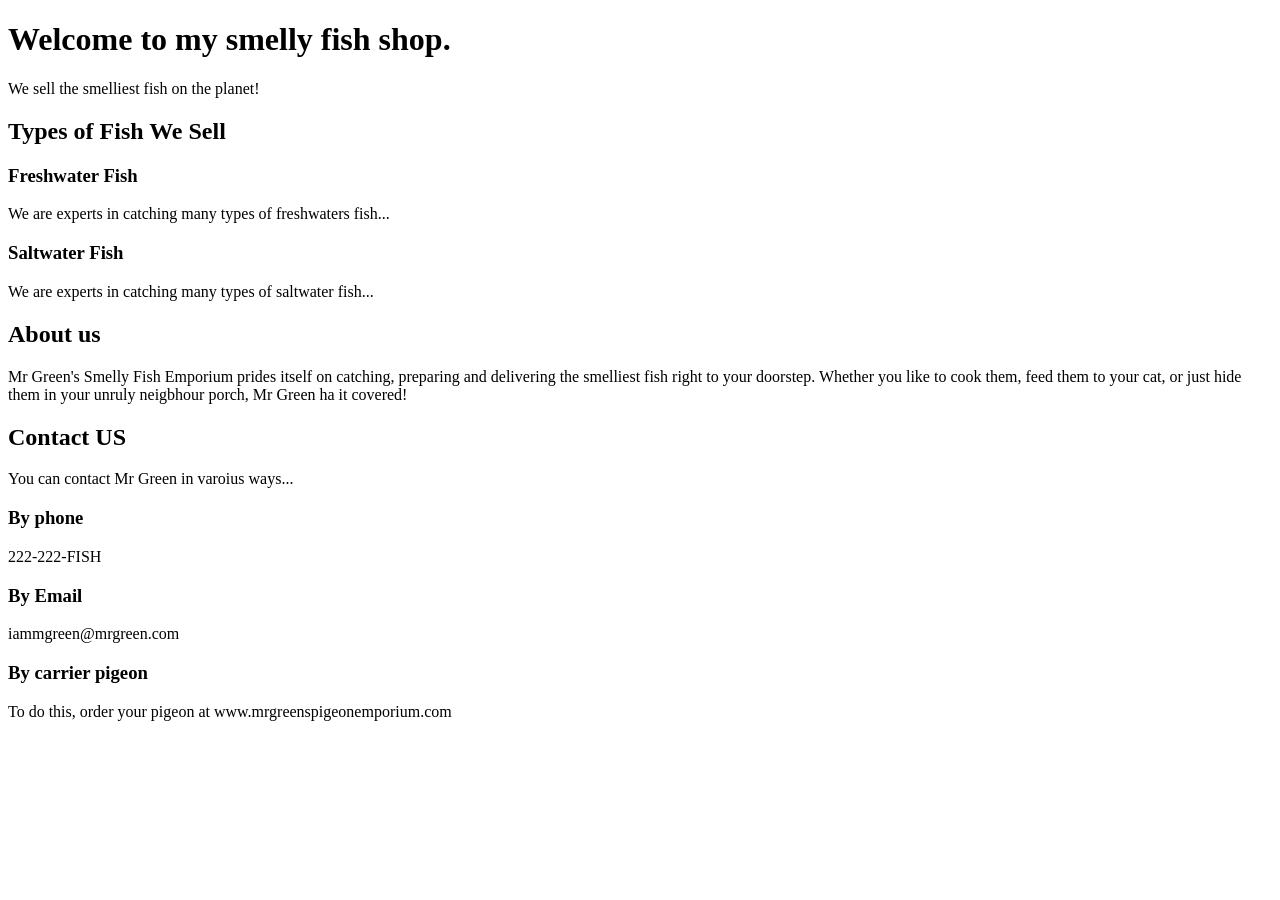
==== index.html @ f286752d "index.html file modified. Example of proper use of heading structure." ====
<!DOCTYPE html>
<html lang="en">
<head>
    <meta charset="UTF-8">
    <meta name="keywords" content="fish, smelly, trout, salmon, shark">
    <meta name="description" content="We sell the smellest fish online, guaranteed!">
    <meta http-equiv="X-UA-Compatible" content="IE=edge">
    <meta name="viewport" content="width=device-width, initial-scale=1.0">
    <title>Mr Green's Smelly Fish Emporium</title>
</head>
<body>
    <h1>Welcome to my smelly fish shop.</h1>
    <p>We sell the smelliest fish on the planet!</p>

    <h2>Types of Fish We Sell</h2>
    <h3>Freshwater Fish</h3>
    <p>We are experts in catching many types of freshwaters fish...</p>
    <h3>Saltwater Fish</h3>
    <p>We are experts in catching many types of saltwater fish...</p>

    <h2>About us</h2>
    <p>Mr Green's Smelly Fish Emporium prides itself on catching, preparing and delivering the smelliest fish right to your doorstep. Whether you like to cook them, feed them to your cat, or just hide them in your unruly neigbhour porch, Mr Green ha it covered!</p>

    <h2>Contact US</h2>
    <p>You can contact Mr Green in varoius ways...</p>
    <h3>By phone</h3>
    <p>222-222-FISH</p>
    <h3>By Email</h3>
    <p>iammgreen@mrgreen.com</p>
    <h3>By carrier pigeon</h3>
    <p>To do this, order your pigeon at www.mrgreenspigeonemporium.com</p>
</body>
</html>
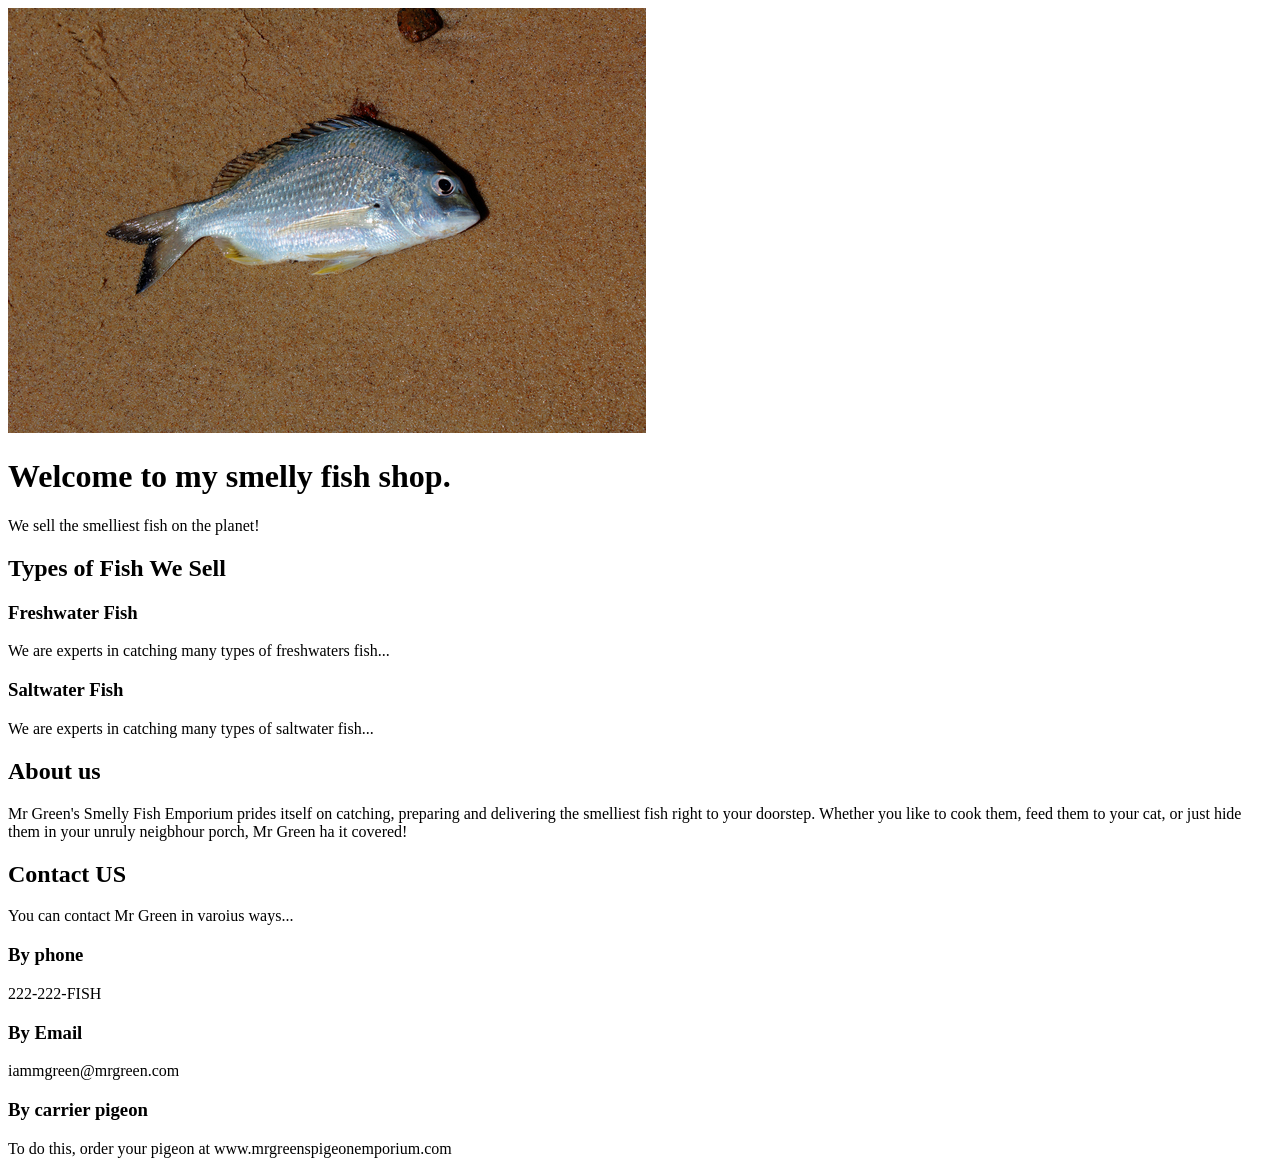
==== commit 3b99c844: "index.html file modified. Added img." ====
--- a/index.html
+++ b/index.html
@@ -9,6 +9,8 @@
     <title>Mr Green's Smelly Fish Emporium</title>
 </head>
 <body>
+    <img src="./img/fish.jpg" alt="picture presents fish">
+
     <h1>Welcome to my smelly fish shop.</h1>
     <p>We sell the smelliest fish on the planet!</p>
 
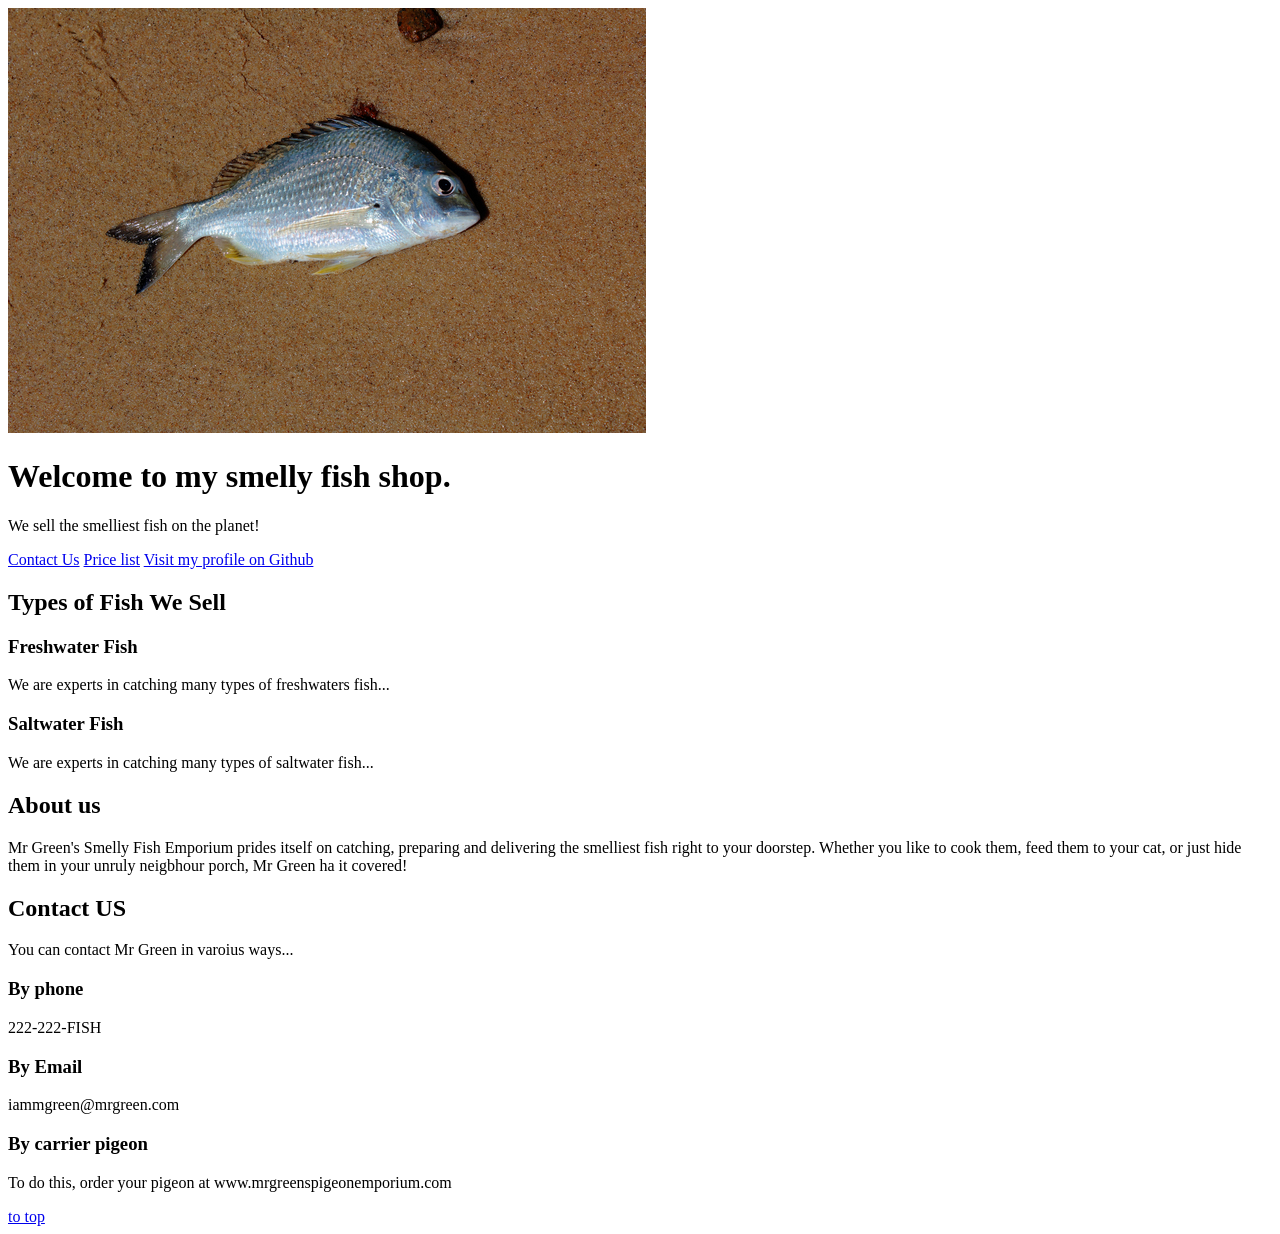
==== commit 0008a368: "index.html file modified. Added examples of using diffrent kinds of links. Created subpages contact." ====
--- a/index.html
+++ b/index.html
@@ -9,10 +9,16 @@
     <title>Mr Green's Smelly Fish Emporium</title>
 </head>
 <body>
+    <div id="#top"></div>
+
     <img src="./img/fish.jpg" alt="picture presents fish">
 
     <h1>Welcome to my smelly fish shop.</h1>
     <p>We sell the smelliest fish on the planet!</p>
+
+    <a href="./contact.html">Contact Us</a>
+    <a href="./prices/freshwater-fish-prices.html">Price list</a>
+    <a href="https://github.com/piotr-skolorzynski" target="_blank">Visit my profile on Github</a>
 
     <h2>Types of Fish We Sell</h2>
     <h3>Freshwater Fish</h3>
@@ -31,5 +37,7 @@
     <p>iammgreen@mrgreen.com</p>
     <h3>By carrier pigeon</h3>
     <p>To do this, order your pigeon at www.mrgreenspigeonemporium.com</p>
+
+    <a href="#top">to top</a>
 </body>
 </html>
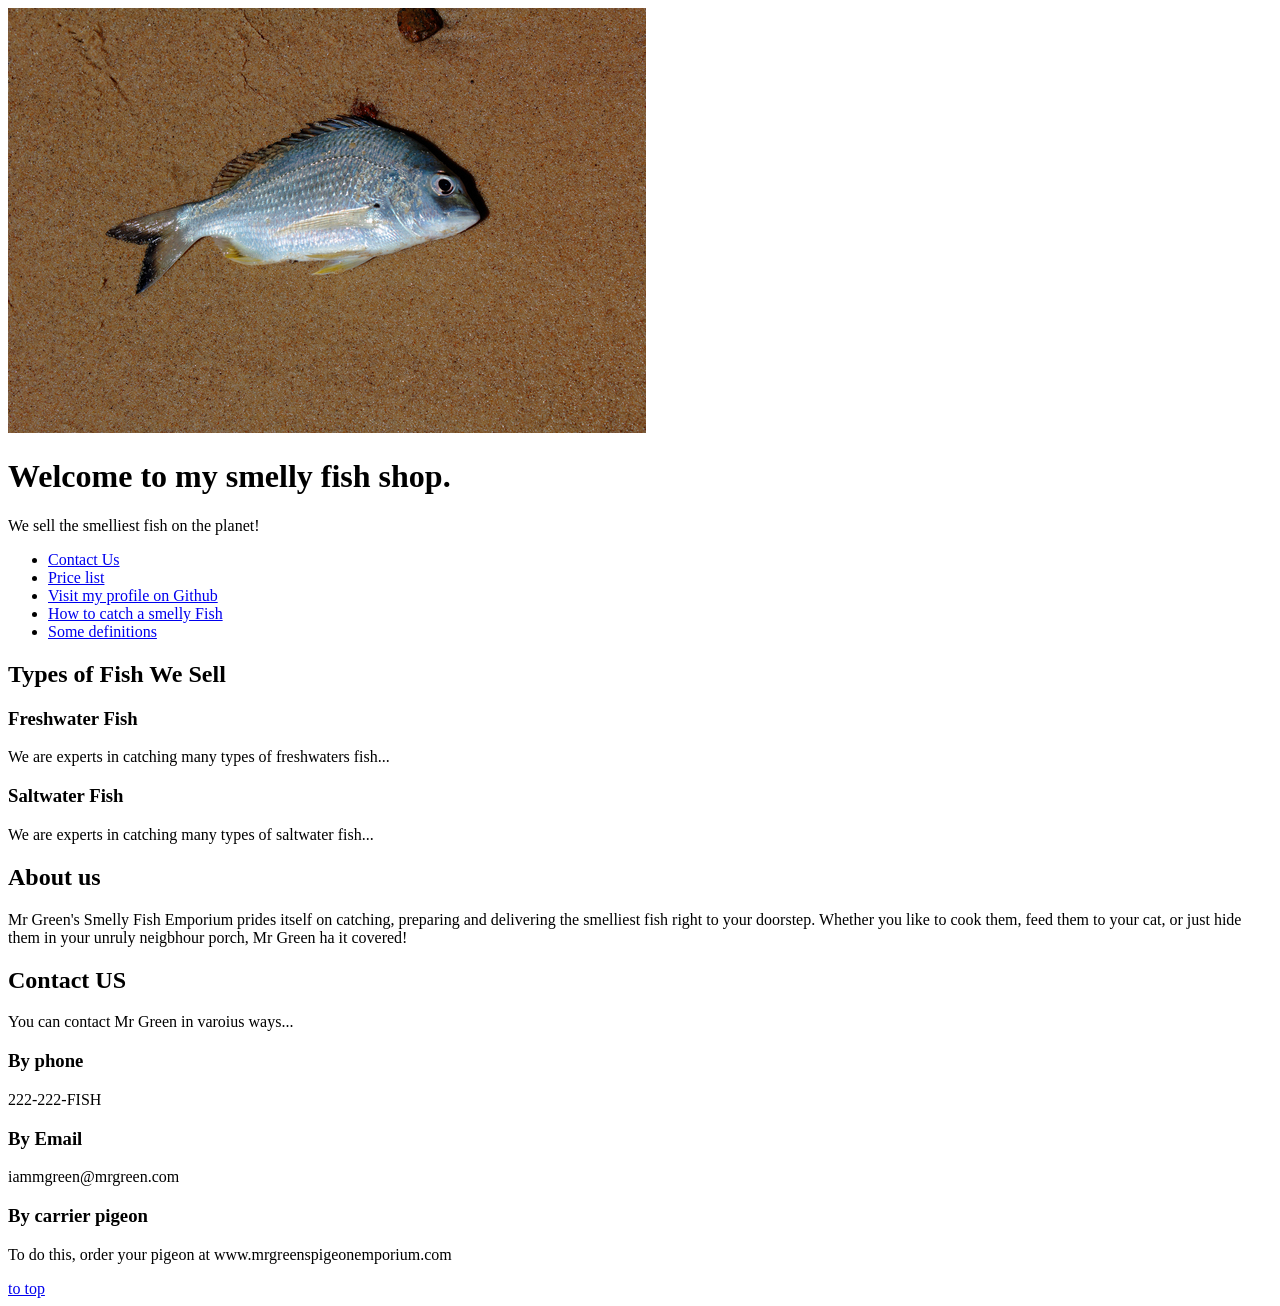
==== commit 0babc692: "index.html file modified. Added example of unordered list. Created how-to.html file to show example " ====
--- a/index.html
+++ b/index.html
@@ -16,9 +16,13 @@
     <h1>Welcome to my smelly fish shop.</h1>
     <p>We sell the smelliest fish on the planet!</p>
 
-    <a href="./contact.html">Contact Us</a>
-    <a href="./prices/freshwater-fish-prices.html">Price list</a>
-    <a href="https://github.com/piotr-skolorzynski" target="_blank">Visit my profile on Github</a>
+    <ul>
+        <li><a href="./contact.html">Contact Us</a></li>
+        <li><a href="./prices/freshwater-fish-prices.html">Price list</a></li>
+        <li><a href="https://github.com/piotr-skolorzynski" target="_blank">Visit my profile on Github</a></li>
+        <li><a href="./how-to.html">How to catch a smelly Fish</a></li>
+        <li><a href="./lists.html">Some definitions</a></li>
+    </ul>
 
     <h2>Types of Fish We Sell</h2>
     <h3>Freshwater Fish</h3>
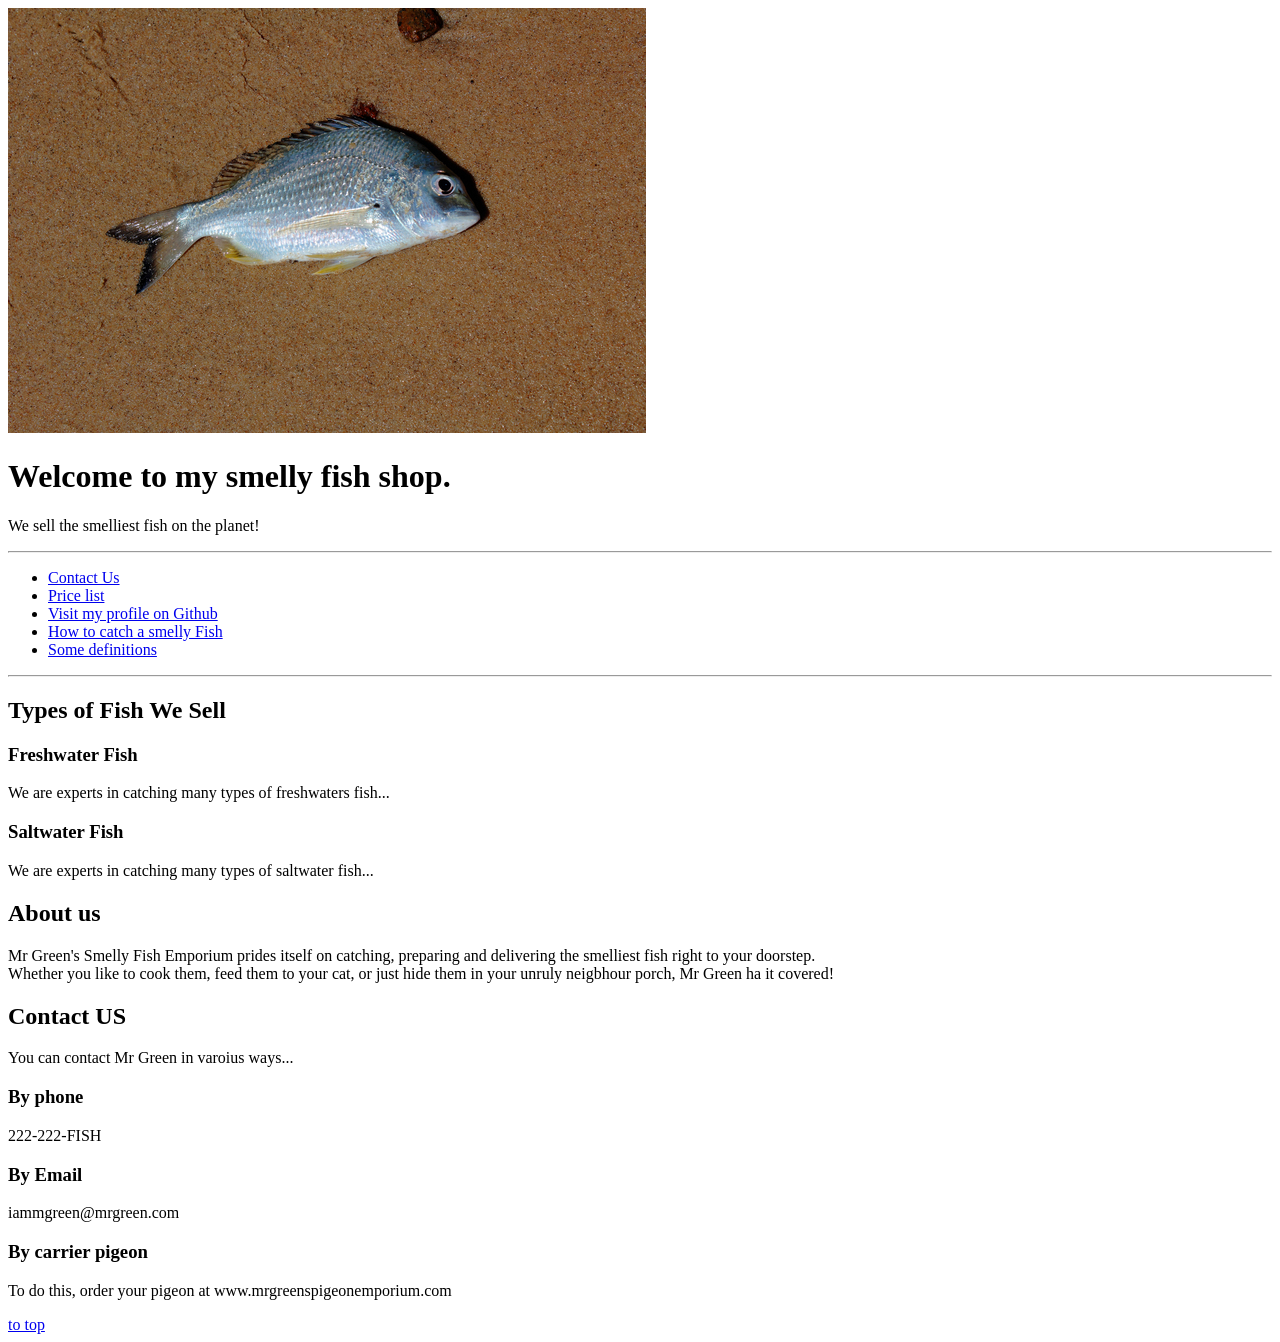
==== commit 61cfee5e: "index.html file modified. Added example of using br and hr tags" ====
--- a/index.html
+++ b/index.html
@@ -16,6 +16,8 @@
     <h1>Welcome to my smelly fish shop.</h1>
     <p>We sell the smelliest fish on the planet!</p>
 
+    <hr>
+
     <ul>
         <li><a href="./contact.html">Contact Us</a></li>
         <li><a href="./prices/freshwater-fish-prices.html">Price list</a></li>
@@ -24,6 +26,8 @@
         <li><a href="./lists.html">Some definitions</a></li>
     </ul>
 
+    <hr>
+
     <h2>Types of Fish We Sell</h2>
     <h3>Freshwater Fish</h3>
     <p>We are experts in catching many types of freshwaters fish...</p>
@@ -31,7 +35,7 @@
     <p>We are experts in catching many types of saltwater fish...</p>
 
     <h2>About us</h2>
-    <p>Mr Green's Smelly Fish Emporium prides itself on catching, preparing and delivering the smelliest fish right to your doorstep. Whether you like to cook them, feed them to your cat, or just hide them in your unruly neigbhour porch, Mr Green ha it covered!</p>
+    <p>Mr Green's Smelly Fish Emporium prides itself on catching, preparing and delivering the smelliest fish right to your doorstep. <br> Whether you like to cook them, feed them to your cat, or just hide them in your unruly neigbhour porch, Mr Green ha it covered!</p>
 
     <h2>Contact US</h2>
     <p>You can contact Mr Green in varoius ways...</p>
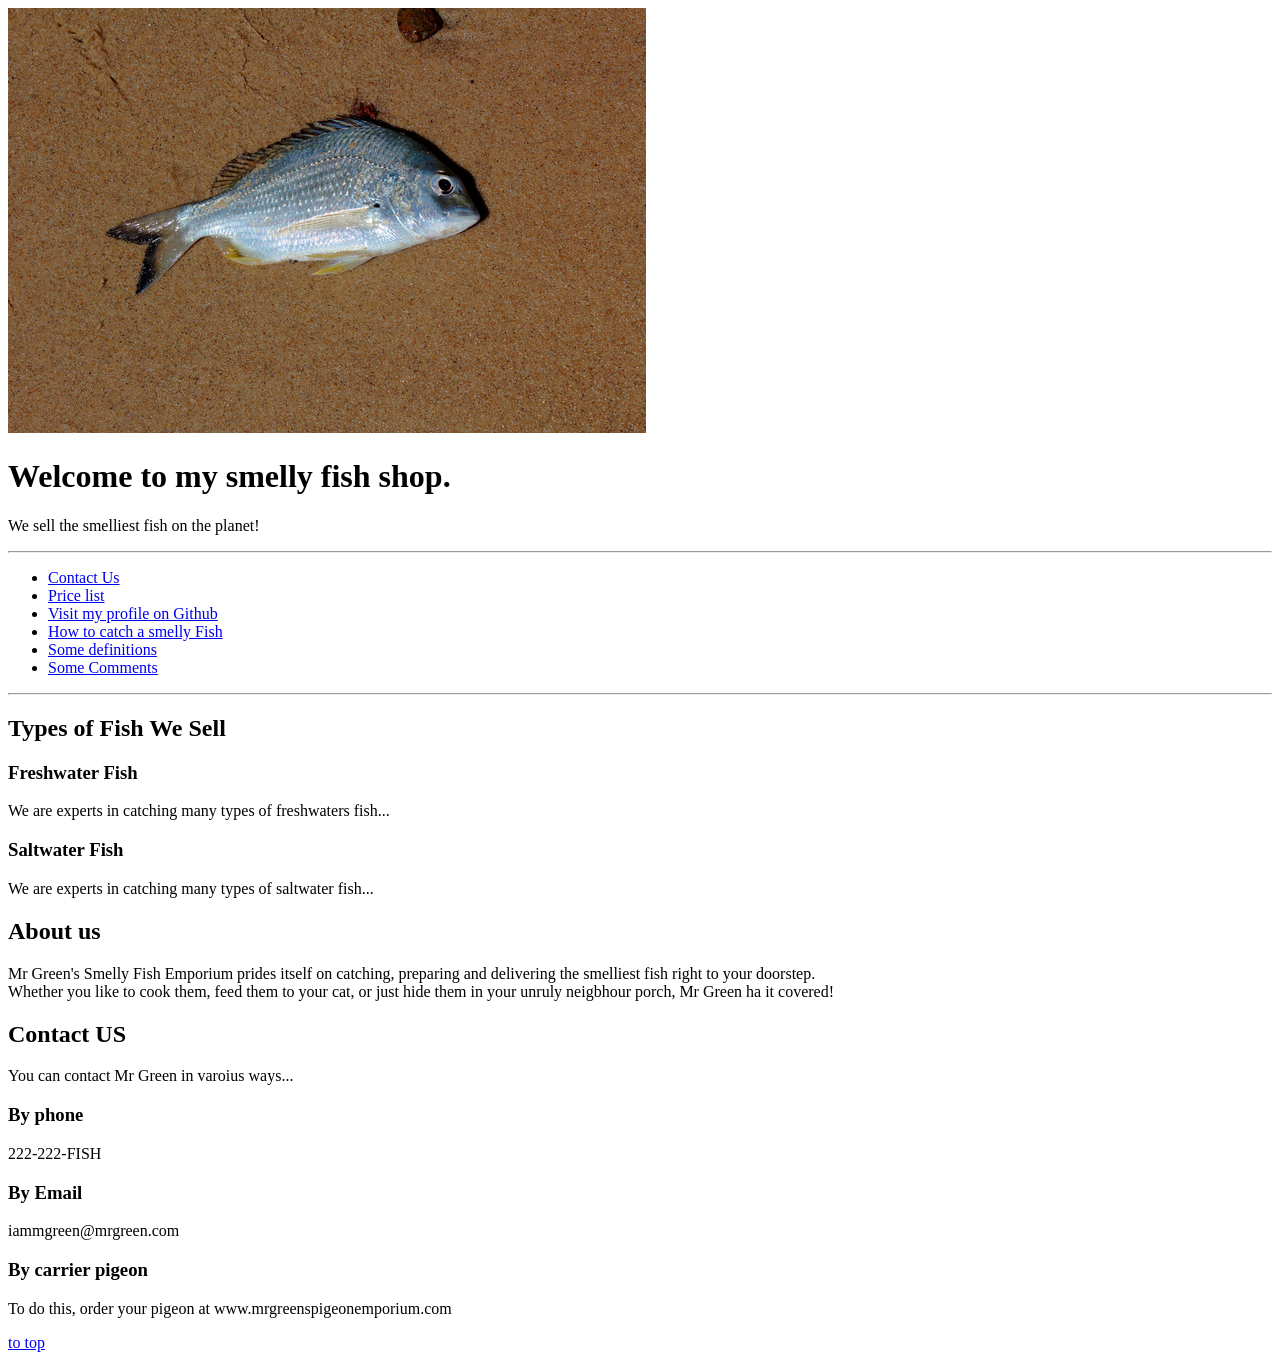
==== commit 5e994a2d: "index.html modified. Change div tags for semantic tags. Added examples of using id and classes. To d" ====
--- a/index.html
+++ b/index.html
@@ -11,40 +11,56 @@
 <body>
     <div id="#top"></div>
 
-    <img src="./img/fish.jpg" alt="picture presents fish">
-
-    <h1>Welcome to my smelly fish shop.</h1>
-    <p>We sell the smelliest fish on the planet!</p>
+    <header id="header">
+        <img src="./img/fish.jpg" alt="picture presents fish">
+        <h1>Welcome to my smelly fish shop.</h1>
+        <p>We sell the smelliest fish on the planet!</p>
+    </header>
 
     <hr>
 
-    <ul>
-        <li><a href="./contact.html">Contact Us</a></li>
-        <li><a href="./prices/freshwater-fish-prices.html">Price list</a></li>
-        <li><a href="https://github.com/piotr-skolorzynski" target="_blank">Visit my profile on Github</a></li>
-        <li><a href="./how-to.html">How to catch a smelly Fish</a></li>
-        <li><a href="./lists.html">Some definitions</a></li>
-    </ul>
+    <nav id="navigation">
+        <ul>
+            <li><a href="./contact.html">Contact Us</a></li>
+            <li><a href="./prices/freshwater-fish-prices.html">Price list</a></li>
+            <li><a href="https://github.com/piotr-skolorzynski" target="_blank">Visit my profile on Github</a></li>
+            <li><a href="./how-to.html">How to catch a smelly Fish</a></li>
+            <li><a href="./lists.html">Some definitions</a></li>
+            <li><a href="./classes.html">Some Comments</a></li>
+        </ul>
+    </nav>
 
     <hr>
 
-    <h2>Types of Fish We Sell</h2>
-    <h3>Freshwater Fish</h3>
-    <p>We are experts in catching many types of freshwaters fish...</p>
-    <h3>Saltwater Fish</h3>
-    <p>We are experts in catching many types of saltwater fish...</p>
+    <section id="types-of-fish">
+        <h2>Types of Fish We Sell</h2>
+        <h3>Freshwater Fish</h3>
+        <p>We are experts in catching many types of freshwaters fish...</p>
+        <h3>Saltwater Fish</h3>
+        <p>We are experts in catching many types of saltwater fish...</p>
+    </section>
 
-    <h2>About us</h2>
-    <p>Mr Green's Smelly Fish Emporium prides itself on catching, preparing and delivering the smelliest fish right to your doorstep. <br> Whether you like to cook them, feed them to your cat, or just hide them in your unruly neigbhour porch, Mr Green ha it covered!</p>
+    <section id="about-us">
+        <h2>About us</h2>
+        <p>Mr Green's Smelly Fish Emporium prides itself on catching, preparing and delivering the smelliest fish right to your doorstep. <br> Whether you like to cook them, feed them to your cat, or just hide them in your unruly neigbhour porch, Mr Green ha it covered!</p>
+    </section>
 
-    <h2>Contact US</h2>
-    <p>You can contact Mr Green in varoius ways...</p>
-    <h3>By phone</h3>
-    <p>222-222-FISH</p>
-    <h3>By Email</h3>
-    <p>iammgreen@mrgreen.com</p>
-    <h3>By carrier pigeon</h3>
-    <p>To do this, order your pigeon at www.mrgreenspigeonemporium.com</p>
+    <section id="contact-us">
+        <h2>Contact US</h2>
+        <p>You can contact Mr Green in varoius ways...</p>
+        <div class="contact-method">
+            <h3>By phone</h3>
+            <p>222-222-FISH</p>
+        </div>
+        <div class="contact-method">
+            <h3>By Email</h3>
+            <p>iammgreen@mrgreen.com</p>
+        </div>
+        <div class="contact-method">
+            <h3>By carrier pigeon</h3>
+            <p>To do this, order your pigeon at www.mrgreenspigeonemporium.com</p>
+        </div>
+    </section>
 
     <a href="#top">to top</a>
 </body>
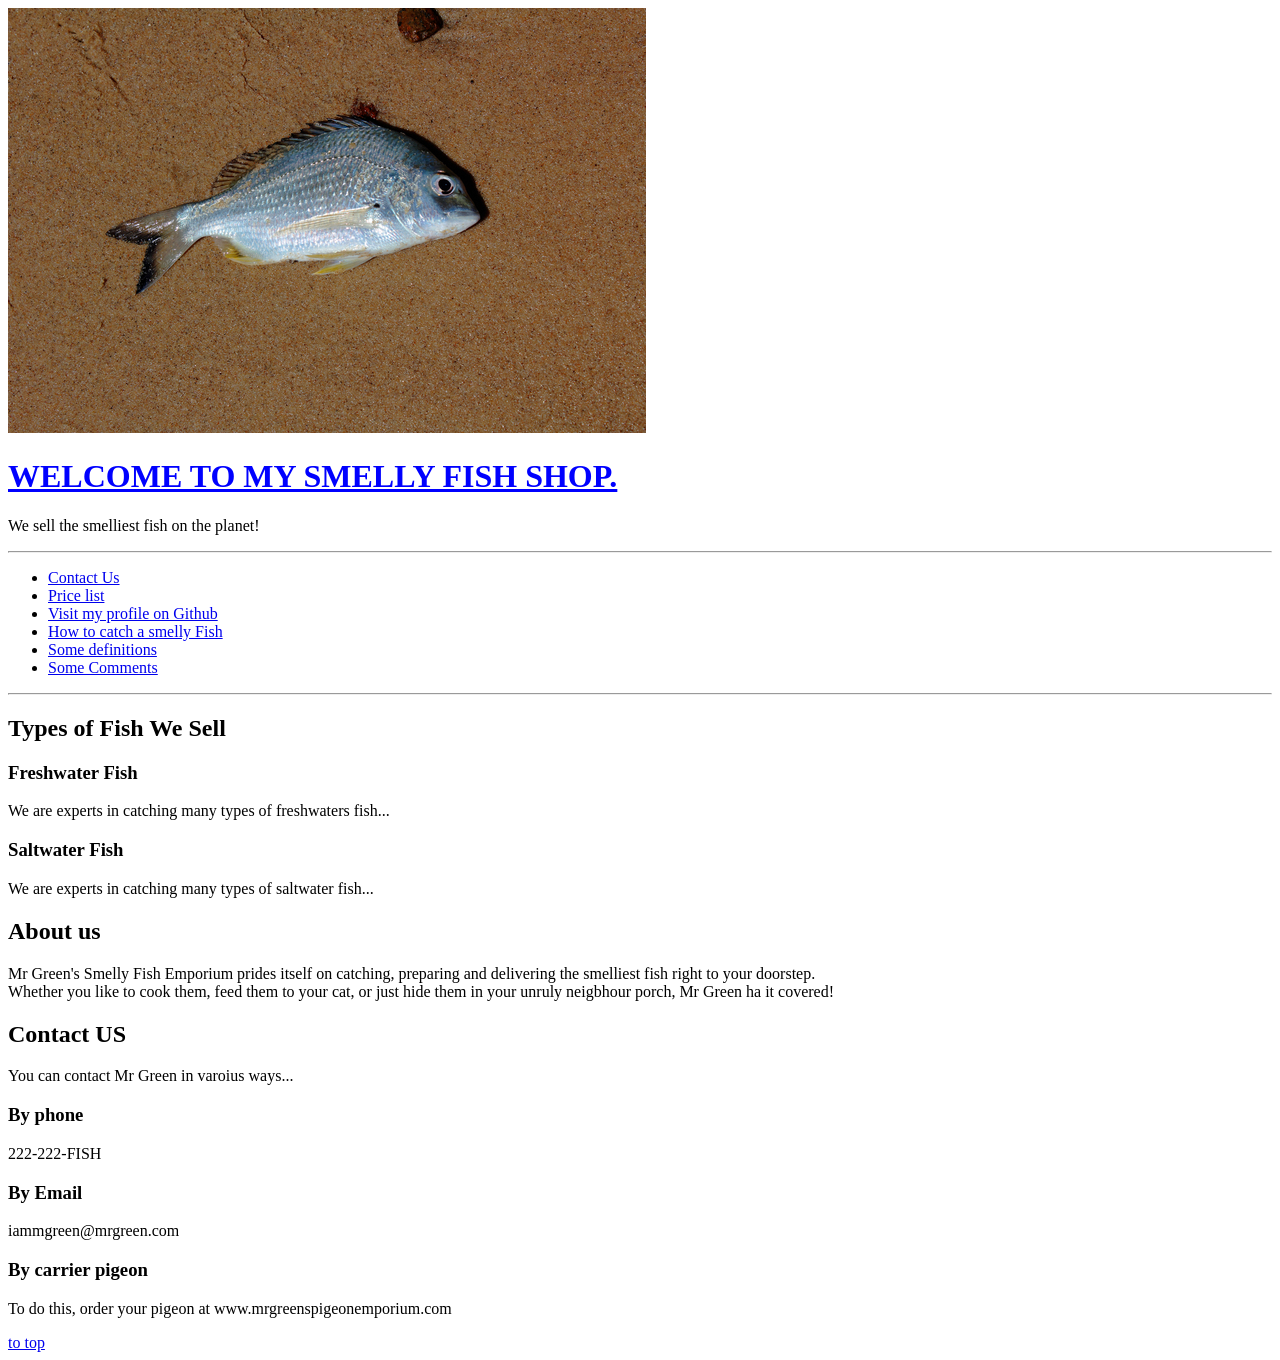
==== commit 4c2f7237: "all *.html files modified. Added the best way of adding css styles by linking up a stylesheet in the" ====
--- a/index.html
+++ b/index.html
@@ -6,6 +6,7 @@
     <meta name="description" content="We sell the smellest fish online, guaranteed!">
     <meta http-equiv="X-UA-Compatible" content="IE=edge">
     <meta name="viewport" content="width=device-width, initial-scale=1.0">
+    <link rel="stylesheet" href="./css/style.css">
     <title>Mr Green's Smelly Fish Emporium</title>
 </head>
 <body>
--- a/css/style.css
+++ b/css/style.css
@@ -0,0 +1,5 @@
+h1 {
+    color: blue;
+    text-decoration: underline;
+    text-transform: uppercase;
+}
